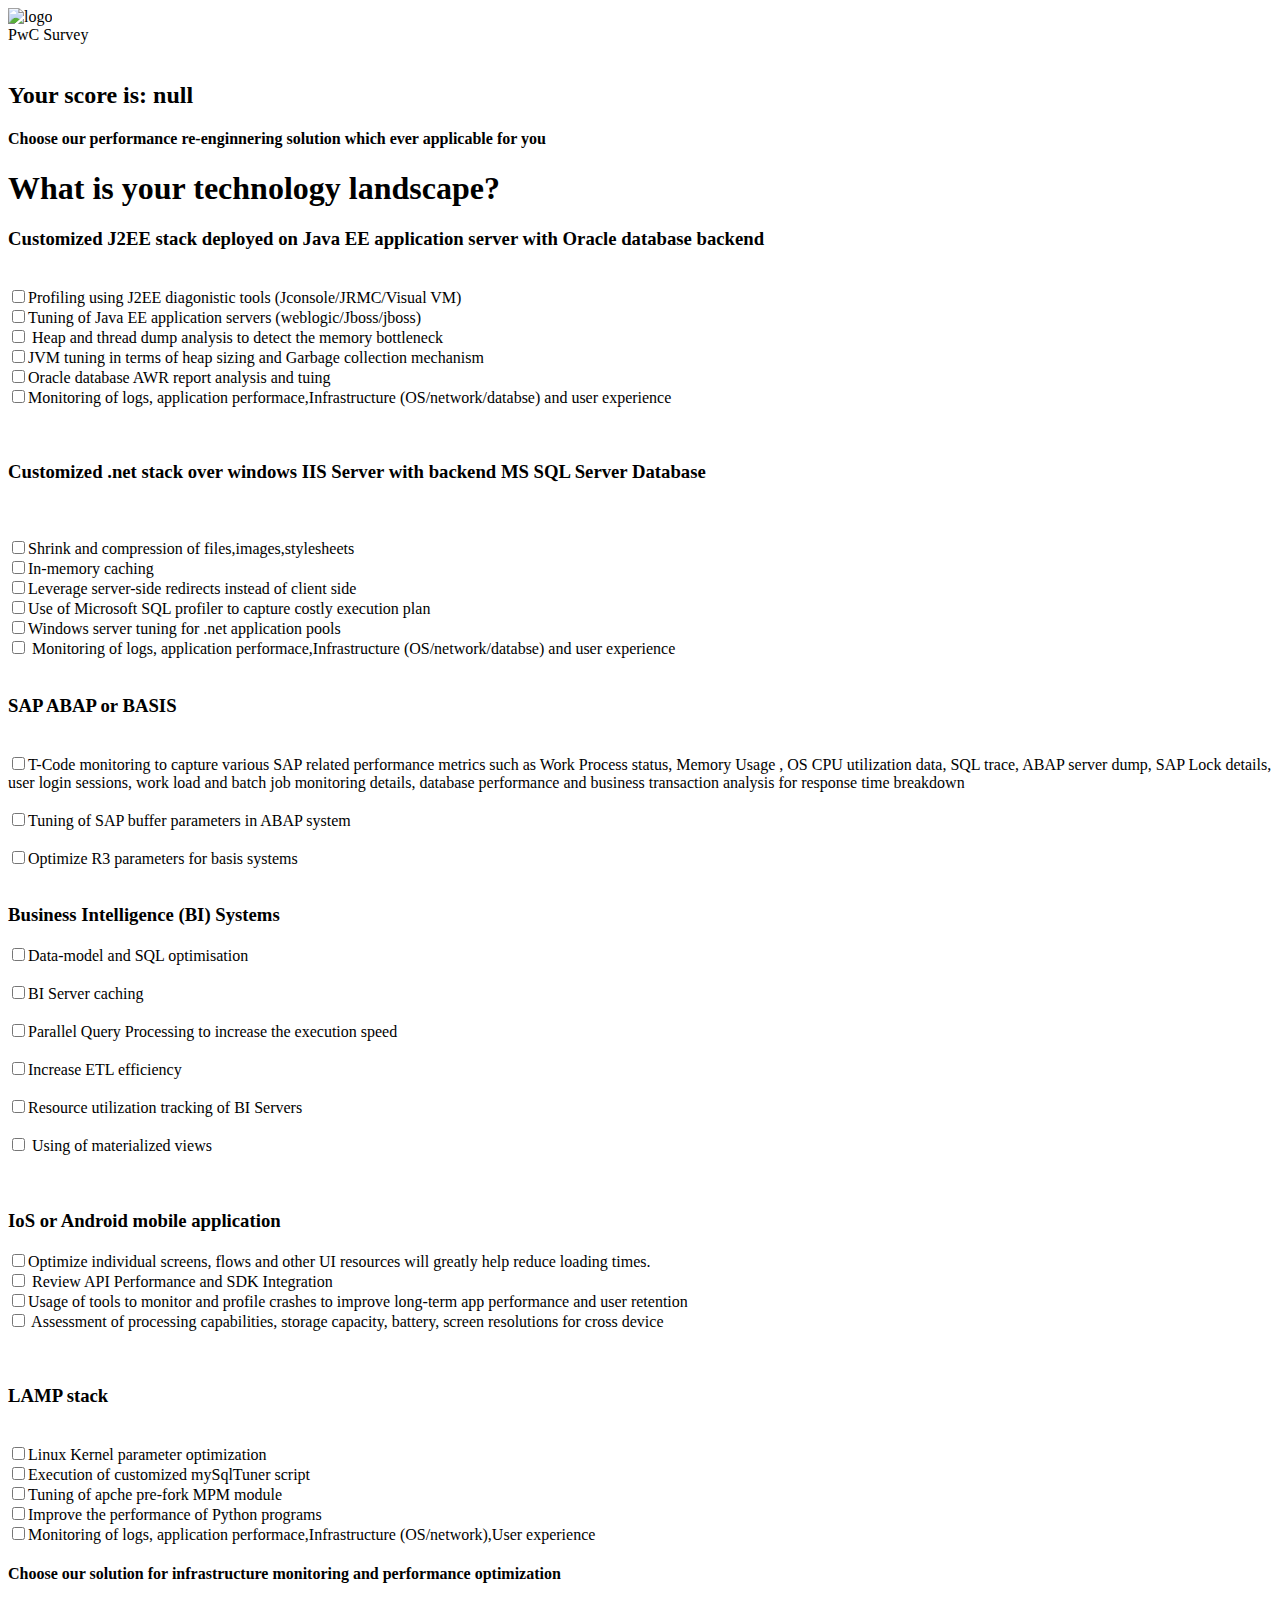
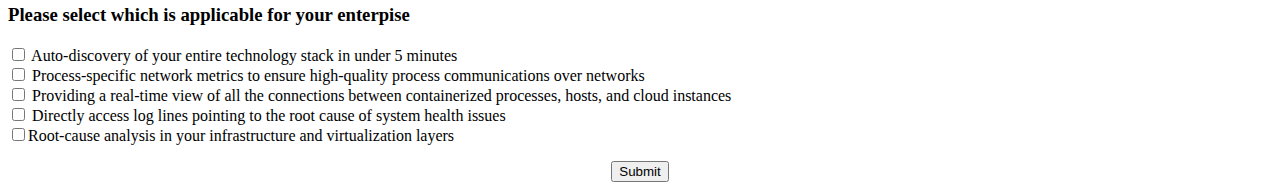
==== thirdPage.html @ beed67c7 "fixed issue #4 and some unknown conflicts" ====
<html>

<head>
  <meta name="viewport" content="width=device-width, initial-scale=1">
  <link type="text/css" rel="stylesheet" href="./css/index.css" />
  <script>
      window.onload = function getScore() {
        var scoreVal = localStorage.getItem('score');
        if (isNaN(scoreVal)) scoreVal = 0;
          document.getElementById("myText").innerHTML = "Your score is: " + scoreVal;
      }
    </script>
</head>

<body>
  <div class="danger">
    <p><strong></strong> </p>
  </div>
  <div class="danger">
    <strong>
    </strong>
  </div>
  <div class="header">
    <div class="left">
      <img src="./image.jpg" alt="logo" />
    </div>
    <div class="right_txt">
      PwC Survey
    </div>

    <div class="both"></div>

  </div>
  <div class="center back-color">
    <br>
    <div class="center">      
      <!--TO DISPLAY THE USER'S SCORE-->
      <h2 id="myText" STYLE="color:black;"></h2>
      <h4>Choose our performance re-enginnering solution which ever applicable for you</h4>
      <form action="lastPage.html" id="secPage" method="GET">
        <h1> What is your technology landscape? </h1>

        <h3>Customized J2EE stack deployed on Java EE application server with Oracle database backend</h3>
        <br>
        <input type="checkbox" name="check1" value="auto"><span>Profiling using J2EE diagonistic tools (Jconsole/JRMC/Visual
          VM)
        </span><br>

        <input type="checkbox" name="check2" value="auto"><span>Tuning of Java EE application servers (weblogic/Jboss/jboss)</span><br>

        <input type="checkbox" name="check3" value="auto"><span> Heap and thread dump analysis to detect the memory bottleneck</span><br>

        <input type="checkbox" name="check4" value="auto"><span>JVM tuning in terms of heap sizing and Garbage collection
          mechanism
        </span><br>

        <input type="checkbox" name="check5" value="auto"><span>Oracle database AWR report analysis and tuing</span><br>

        <input type="checkbox" name="check6" value="auto"><span>Monitoring of logs, application performace,Infrastructure
          (OS/network/databse) and user experience</span>

        <br>
        <br>
        <br>

        <h3>Customized .net stack over windows IIS Server with backend MS SQL Server Database </span></h3>
        <br>
        <br>
        <input type="checkbox" name="check1" value="auto"><span>Shrink and compression of files,images,stylesheets</span><br>

        <input type="checkbox" name="check2" value="auto"><span>In-memory caching</span><br>

        <input type="checkbox" name="check3" value="auto"><span>Leverage server-side redirects instead of client side</span><br>

        <input type="checkbox" name="check4" value="auto"><span>Use of Microsoft SQL profiler to capture costly execution
          plan
        </span><br>

        <input type="checkbox" name="check5" value="auto"><span>Windows server tuning for .net application pools</span><br>

        <input type="checkbox" name="check6" value="auto"><span> Monitoring of logs, application performace,Infrastructure
          (OS/network/databse) and user experience</span><br>

        <br>

        <h3>SAP ABAP or BASIS </h3>

        <br>
        <input type="checkbox" name="check1" value="auto"><span>T-Code monitoring to capture various SAP related performance
          metrics such as Work Process status, Memory Usage , OS CPU utilization data, SQL trace, ABAP server dump, SAP Lock
          details, user login sessions, work load and batch job monitoring details, database performance and business transaction
          analysis for response time breakdown</span>
        <br>
        <br>
        <input type="checkbox" name="check2" value="auto"><span>Tuning of SAP buffer parameters in ABAP system</span><br>
        <br>
        <input type="checkbox" name="check3" value="auto"><span>Optimize R3 parameters for basis systems</span>
        <br>
        <br>

        <h3>Business Intelligence (BI) Systems </h3>

        <input type="checkbox" name="check1" value="auto"><span>Data-model and SQL optimisation</span><br>
        <br>
        <input type="checkbox" name="check2" value="auto"><span>BI Server caching</span><br>
        <br>
        <input type="checkbox" name="check3" value="auto"><span>Parallel Query Processing to increase the execution speed
        </span><br>
        <br>
        <input type="checkbox" name="check4" value="auto"><span>Increase ETL efficiency</span><br>
        <br>
        <input type="checkbox" name="check5" value="auto"><span>Resource utilization tracking of BI Servers</span><br>
        <br> <input type="checkbox" name="check6" value="auto"><span> Using of materialized views</span> <br>
        <br>
        <br>

        <h3>IoS or Android mobile application</h3>

        <input type="checkbox" name="check1" value="auto"><span>Optimize individual screens, flows and other UI resources
          will greatly help reduce loading times.</span><br>

        <input type="checkbox" name="check2" value="auto"><span> Review API Performance and SDK Integration<br>

          <input type="checkbox" name="check3" value="auto"><span>Usage of tools to monitor and profile crashes to improve
            long-term app performance and user retention</span><br>

          <input type="checkbox" name="check4" value="auto"><span> Assessment of processing capabilities, storage capacity,
            battery, screen resolutions for cross device</span><br>
          <br>
          <br>


          <h3> LAMP stack </h3>

          <br>
          <input type="checkbox" name="check1" value="auto"><span>Linux Kernel parameter optimization</span><br>

          <input type="checkbox" name="check2" value="auto"><span>Execution of customized mySqlTuner script</span>
          <br>

          <input type="checkbox" name="check3" value="auto"><span>Tuning of apche pre-fork MPM module</span>
          <br>

          <input type="checkbox" name="check4" value="auto"><span>Improve the performance of Python programs
          </span><br>

          <input type="checkbox" name="check5" value="auto"><span>Monitoring of logs, application performace,Infrastructure
            (OS/network),User experience</span>
          <br>


          <h4>Choose our solution for infrastructure monitoring and performance optimization</h4>

          <h3>Please select which is applicable for your enterpise </h3>
          <input type="checkbox" name="check1" value="auto"><span> Auto-discovery of your entire technology stack in under
            5 minutes</span><br> <input type="checkbox" name="check2" value="process"><span>
            Process-specific network metrics to ensure high-quality process communications over networks</span><br>
          <input type="checkbox" name="check3" value="providing"><span> Providing a real-time view of all the connections
            between containerized processes, hosts, and cloud instances</span><br> <input type="checkbox" name="check4" value="directly"><span>
            Directly access log lines pointing to the root cause of system health issues</span><br> <input type="checkbox"
            name="check5" value="rot"><span>Root-cause analysis in your infrastructure and virtualization layers
          </span><br>


    </div>
    <center><button class="button button2" id="submitClick"> Submit </center></button>
    </form>
</body>

</html>
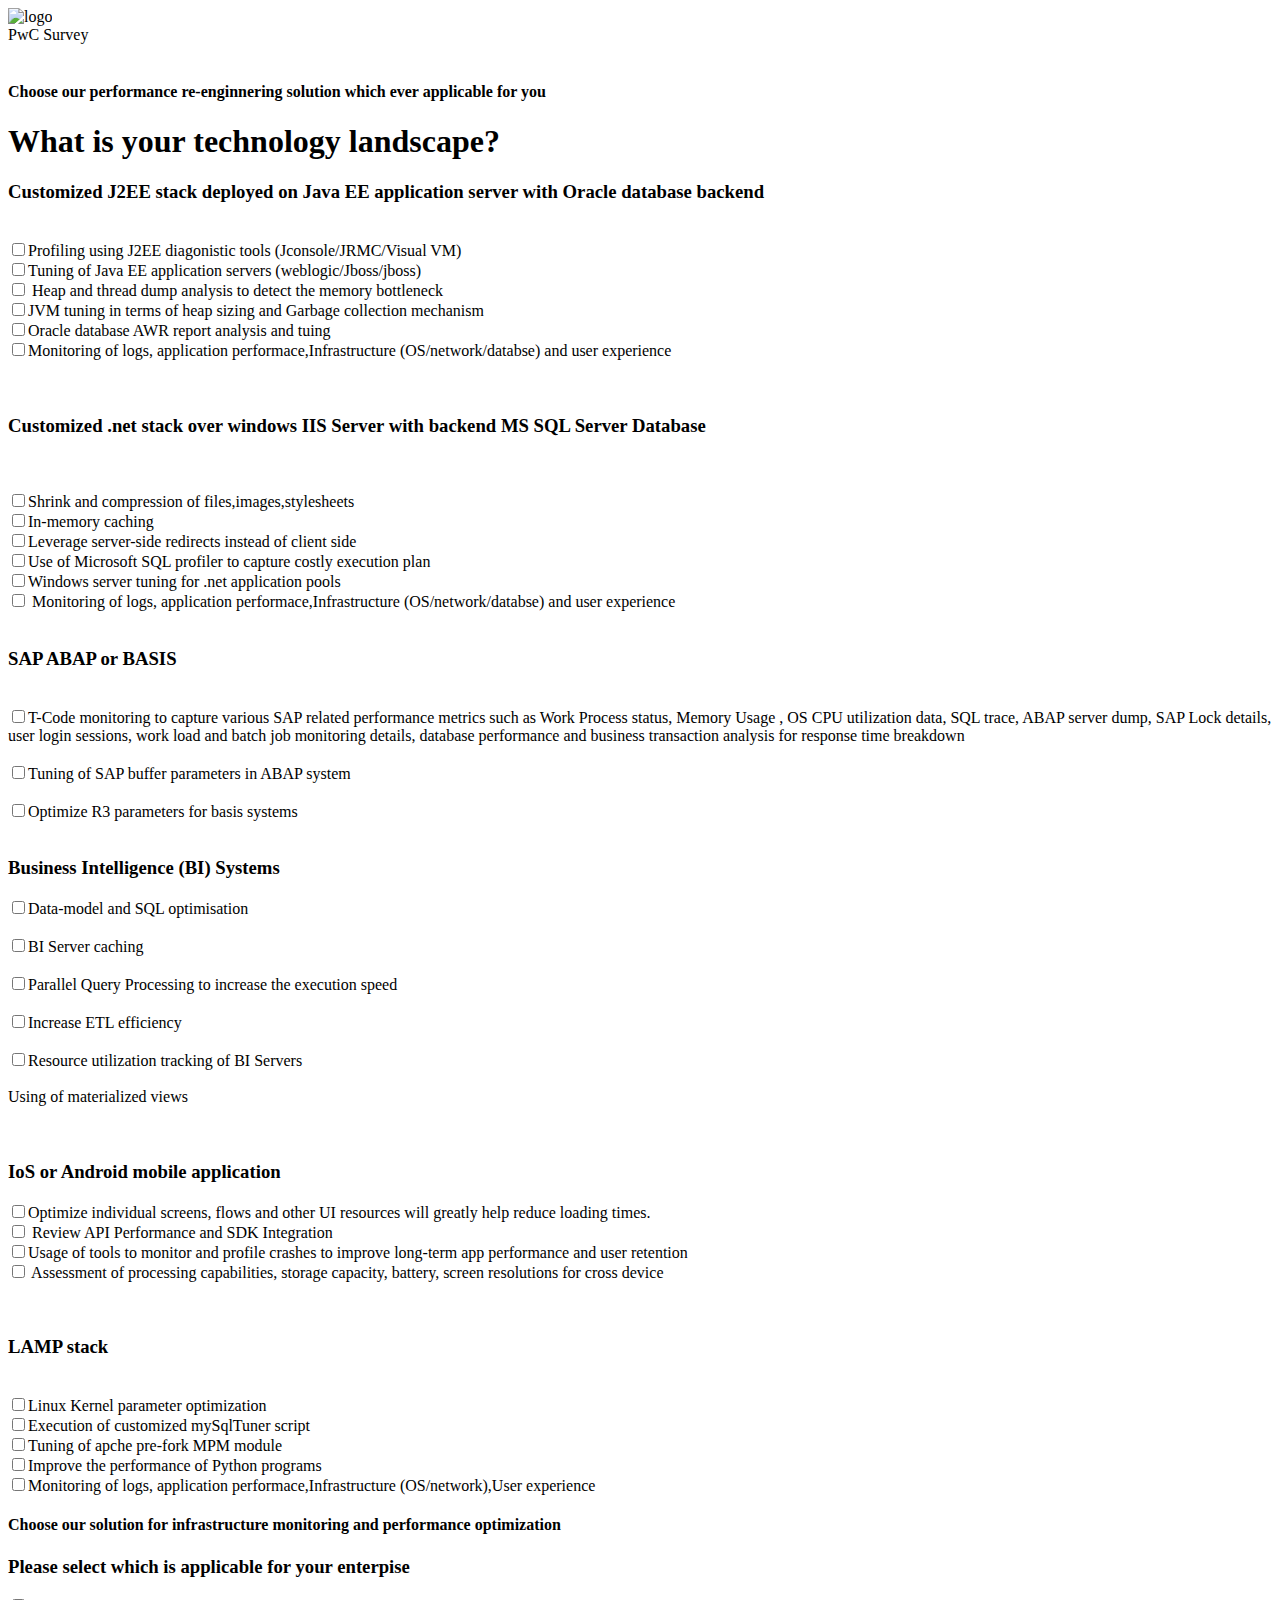
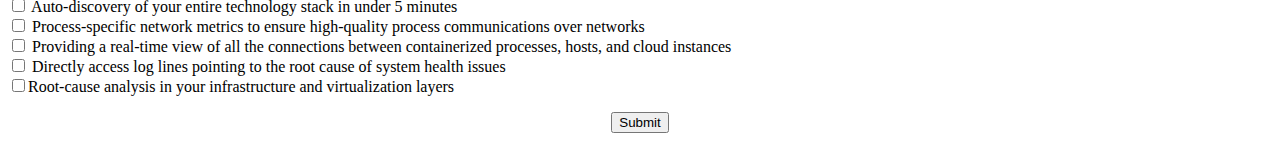
==== commit 79feec36: "Fixing #39" ====
--- a/thirdPage.html
+++ b/thirdPage.html
@@ -3,13 +3,6 @@
 <head>
   <meta name="viewport" content="width=device-width, initial-scale=1">
   <link type="text/css" rel="stylesheet" href="./css/index.css" />
-  <script>
-      window.onload = function getScore() {
-        var scoreVal = localStorage.getItem('score');
-        if (isNaN(scoreVal)) scoreVal = 0;
-          document.getElementById("myText").innerHTML = "Your score is: " + scoreVal;
-      }
-    </script>
 </head>
 
 <body>
@@ -33,9 +26,7 @@
   </div>
   <div class="center back-color">
     <br>
-    <div class="center">      
-      <!--TO DISPLAY THE USER'S SCORE-->
-      <h2 id="myText" STYLE="color:black;"></h2>
+    <div class="center">
       <h4>Choose our performance re-enginnering solution which ever applicable for you</h4>
       <form action="lastPage.html" id="secPage" method="GET">
         <h1> What is your technology landscape? </h1>
@@ -110,7 +101,7 @@
         <input type="checkbox" name="check4" value="auto"><span>Increase ETL efficiency</span><br>
         <br>
         <input type="checkbox" name="check5" value="auto"><span>Resource utilization tracking of BI Servers</span><br>
-        <br> <input type="checkbox" name="check6" value="auto"><span> Using of materialized views</span> <br>
+        <br <input type="checkbox" name="check6" value="auto"><span> Using of materialized views</span> <br>
         <br>
         <br>
 
@@ -163,8 +154,8 @@
 
 
     </div>
-    <center><button class="button button2" id="submitClick"> Submit </center></button>
+    <center><button class="button button2" id="submitClick" onmouseup="window.open('systemUpdated.html', '_blank')"> Submit </center></button>
     </form>
 </body>
 
-</html>+</html>
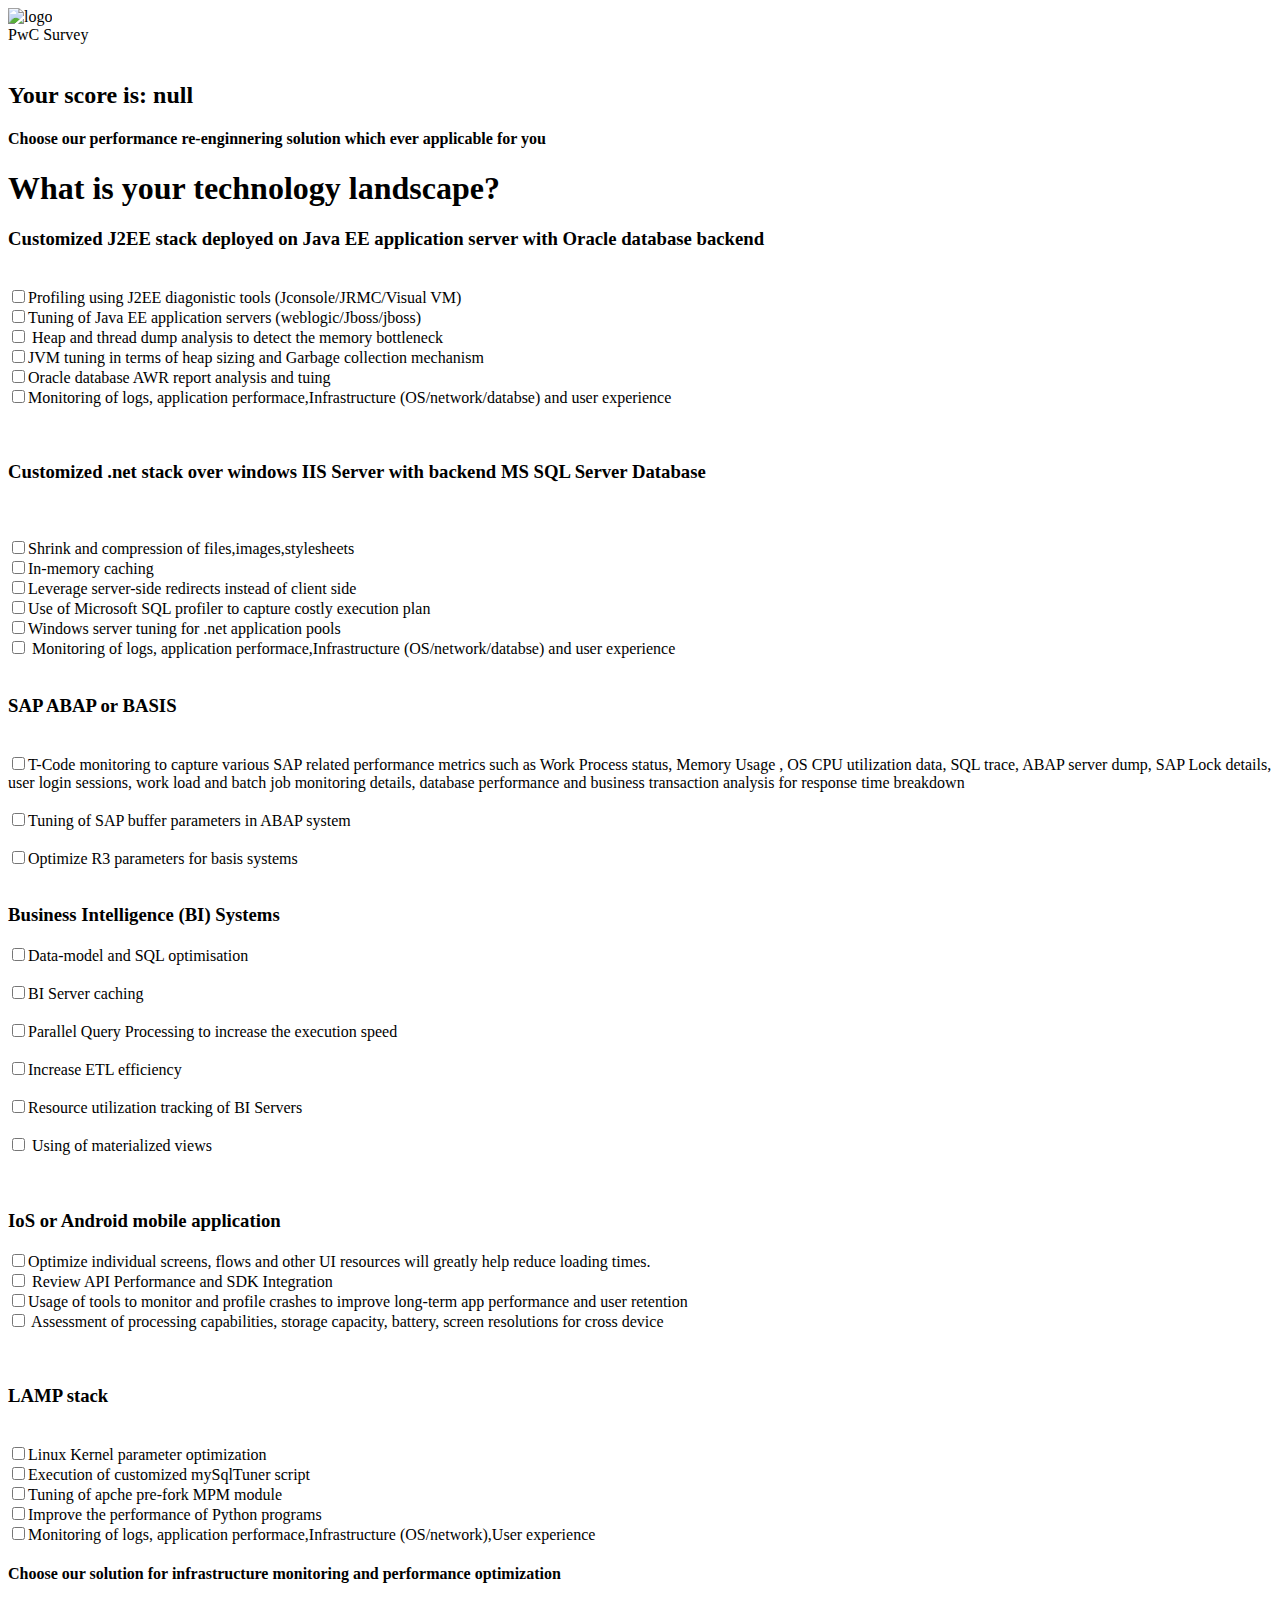
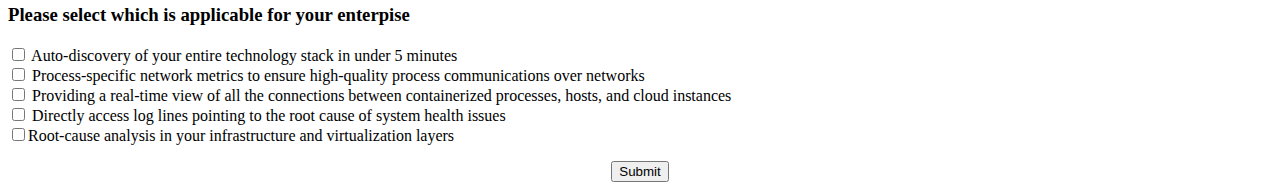
==== commit 2e025e5a: "Merge pull request #69 from ooHAoo/issue-html" ====
--- a/thirdPage.html
+++ b/thirdPage.html
@@ -3,6 +3,13 @@
 <head>
   <meta name="viewport" content="width=device-width, initial-scale=1">
   <link type="text/css" rel="stylesheet" href="./css/index.css" />
+  <script>
+      window.onload = function getScore() {
+        var scoreVal = localStorage.getItem('score');
+        if (isNaN(scoreVal)) scoreVal = 0;
+          document.getElementById("myText").innerHTML = "Your score is: " + scoreVal;
+      }
+    </script>
 </head>
 
 <body>
@@ -26,7 +33,9 @@
   </div>
   <div class="center back-color">
     <br>
-    <div class="center">
+    <div class="center">      
+      <!--TO DISPLAY THE USER'S SCORE-->
+      <h2 id="myText" STYLE="color:black;"></h2>
       <h4>Choose our performance re-enginnering solution which ever applicable for you</h4>
       <form action="lastPage.html" id="secPage" method="GET">
         <h1> What is your technology landscape? </h1>
@@ -101,7 +110,7 @@
         <input type="checkbox" name="check4" value="auto"><span>Increase ETL efficiency</span><br>
         <br>
         <input type="checkbox" name="check5" value="auto"><span>Resource utilization tracking of BI Servers</span><br>
-        <br <input type="checkbox" name="check6" value="auto"><span> Using of materialized views</span> <br>
+        <br> <input type="checkbox" name="check6" value="auto"><span> Using of materialized views</span> <br>
         <br>
         <br>
 
@@ -154,8 +163,7 @@
 
 
     </div>
-    <center><button class="button button2" id="submitClick" onmouseup="window.open('systemUpdated.html', '_blank')"> Submit </center></button>
+    <center><button class="button button2" id="submitClick"> Submit </center></button>
     </form>
 </body>
-
 </html>
